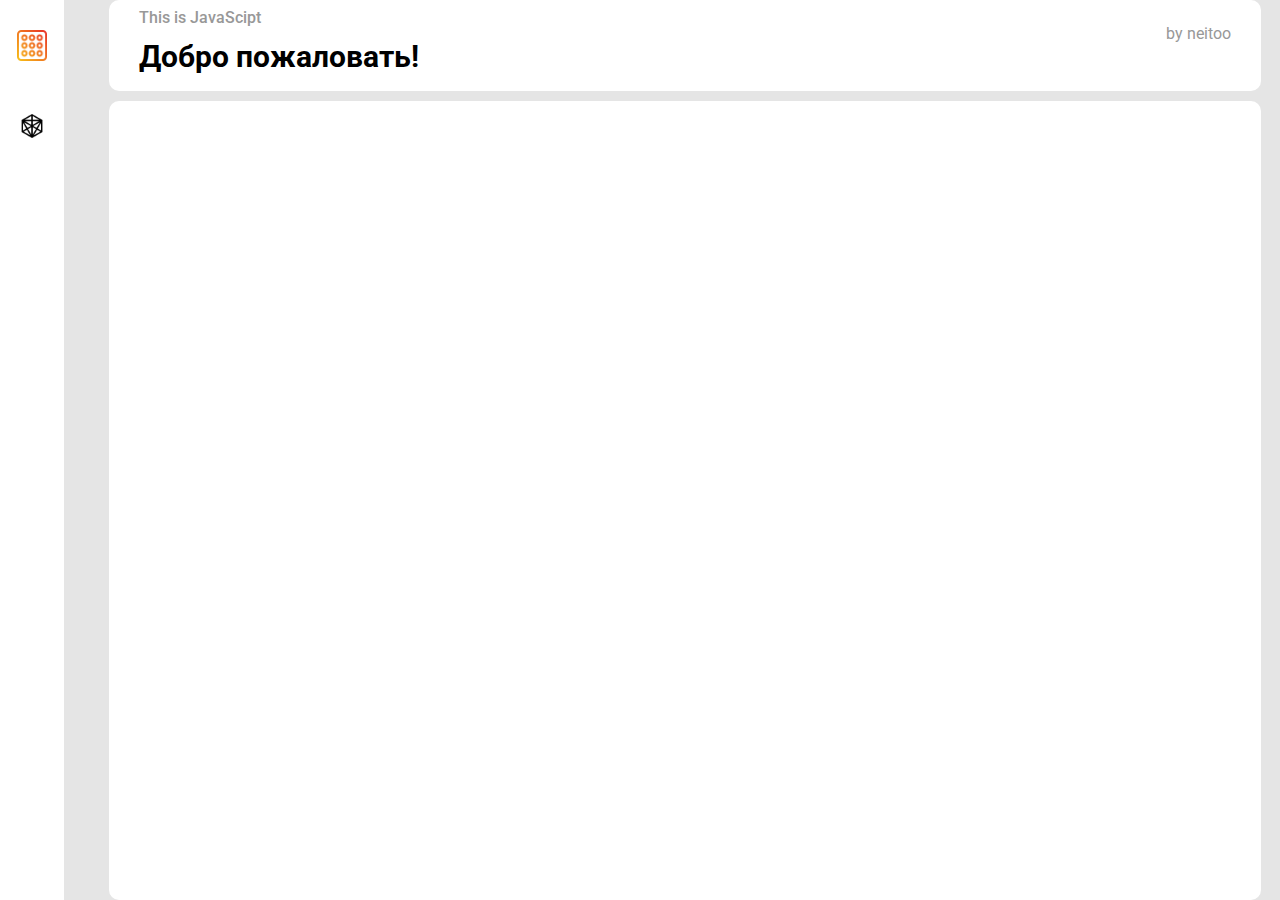
==== index.html @ 4a5b7f89 "Create site/+page design/+js" ====
<!DOCTYPE html>
<html lang="ru">
<head>
    <meta charset="UTF-8">
    <meta http-equiv="X-UA-Compatible" content="IE=edge">
    <meta name="viewport" content="width=device-width, initial-scale=1.0">
    <link rel="shortcut icon" href="source/dial-pad.png">
    <link rel="stylesheet" href="styles/reset.css">
    <link rel="stylesheet" href="styles/mainstyle.css">
    <title>This is JavaScipt</title>
</head>
<body>
    <div class="wrapper">
        <div class="menu">
            <div class="icon-site"><img src="source/dial-pad.png" alt=""></div>
            
            <ul>
                <li id="button"><a href="#"><img src="source/geometric.png" alt=""></a></li>
            </ul>
        </div>
        <div class="content">
            <div class="header">
                <h1>This is JavaScipt</h1>
                <p>by neitoo</p>
                <h2>Добро пожаловать!</h2>
                
            </div>
            <div class="interface">

            </div>
        </div>
    </div>
    <script src="scripts/mainscript.js"></script>
</body>
</html>
---- styles/mainstyle.css ----
@import url('https://fonts.googleapis.com/css2?family=Roboto:wght@300;400;500;700;900&display=swap');

*{
    box-sizing: border-box;
    list-style: none;
}
body{
    background-color: #E5E5E5;
    font-family: 'Roboto';
}
.wrapper{
    display: inline-flex;
}
.menu{
    display: flex;
    text-align: center;
    flex-direction: column;
    height: 100vh;
    width: 5vw;
    background-color: #fff;
    padding: 10px;
}
.menu li img{
    padding: 10px;
    width: 100%;
}
.hover{
    background-color: #FF844B;
    border-radius: 10px;
}
.icon-site img{
    margin:20px 0 40px 0;
    width: 70%;
}
.content{
    display: flex;
    flex-direction: column;
    margin-left: 5vh;
    width: 90vw;
    height: 100vh;
}
.header{
    padding: 10px;
    display: flex;
    flex-direction: column;
    width: 100%;
    height: 100px;
    background-color: #fff;
    border-radius: 10px;
}
.header h1, .header h2{
    margin-left: 20px;
    color: #989898;
    font-weight: 500;
    line-height: 1;
}
.header h2{
    color: black;
    font-size: 30px;
    font-weight: 700;
}
.header p{
    text-align: right;
    margin-right: 20px;
    color:#989898;
}
.interface{
    display: flex;
    margin-top: 10px;
    border-radius: 10px;
    width: 100%;
    height: 100vh;
    background-color: #fff;
}
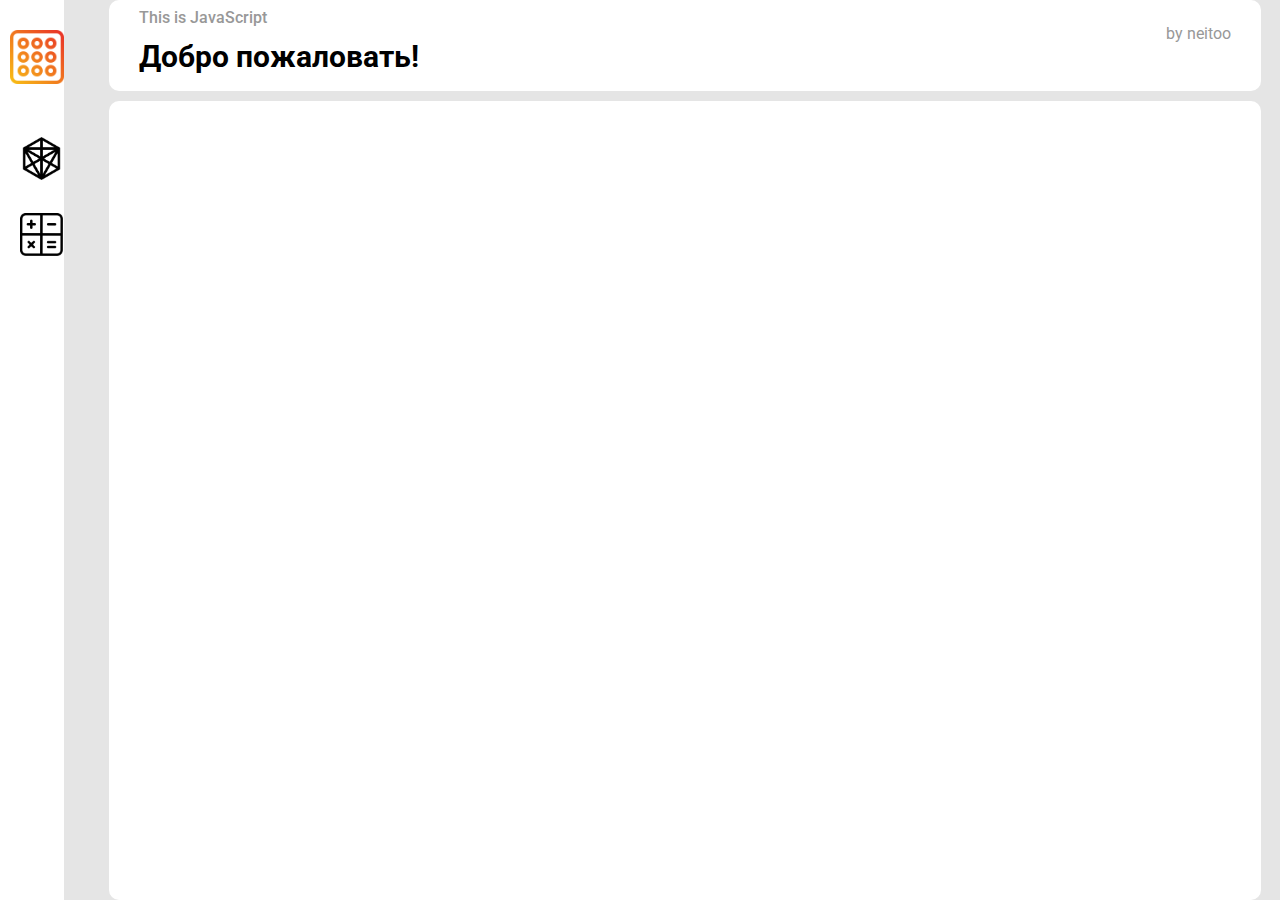
==== commit e6b2d5ba: "add math calculator/fix error/page optimization" ====
--- a/index.html
+++ b/index.html
@@ -7,29 +7,29 @@
     <link rel="shortcut icon" href="source/dial-pad.png">
     <link rel="stylesheet" href="styles/reset.css">
     <link rel="stylesheet" href="styles/mainstyle.css">
-    <title>This is JavaScipt</title>
+    <title>This is JavaScript</title>
 </head>
 <body>
     <div class="wrapper">
         <div class="menu">
-            <div class="icon-site"><img src="source/dial-pad.png" alt=""></div>
+            <div class="icon-site"><a href="index.html"><img src="source/dial-pad.png" alt=""></a></div>
             
             <ul>
-                <li id="button"><a href="#"><img src="source/geometric.png" alt=""></a></li>
+                <li class="button"><a href="shapeCalculator.html"><img src="source/geometric.png" alt=""></a></li>
+                <li class="button"><a href="mathCalculator.html"><img src="source/math.png" alt=""></a></li>
             </ul>
         </div>
         <div class="content">
             <div class="header">
-                <h1>This is JavaScipt</h1>
+                <h1>This is JavaScript</h1>
                 <p>by neitoo</p>
                 <h2>Добро пожаловать!</h2>
                 
             </div>
             <div class="interface">
-
+                
             </div>
         </div>
     </div>
-    <script src="scripts/mainscript.js"></script>
 </body>
 </html>--- a/styles/mainstyle.css
+++ b/styles/mainstyle.css
@@ -23,15 +23,18 @@
 }
 .menu li img{
     padding: 10px;
-    width: 100%;
+    width: 7vh;
 }
-.hover{
+.menu li{
+    margin-bottom: 10px;
+}
+.button:hover, .button.active{
     background-color: #FF844B;
     border-radius: 10px;
 }
 .icon-site img{
     margin:20px 0 40px 0;
-    width: 70%;
+    width: 6vh;
 }
 .content{
     display: flex;
@@ -67,6 +70,8 @@
 }
 .interface{
     display: flex;
+    padding: 20px 0 20px 0; 
+    justify-content:center;
     margin-top: 10px;
     border-radius: 10px;
     width: 100%;
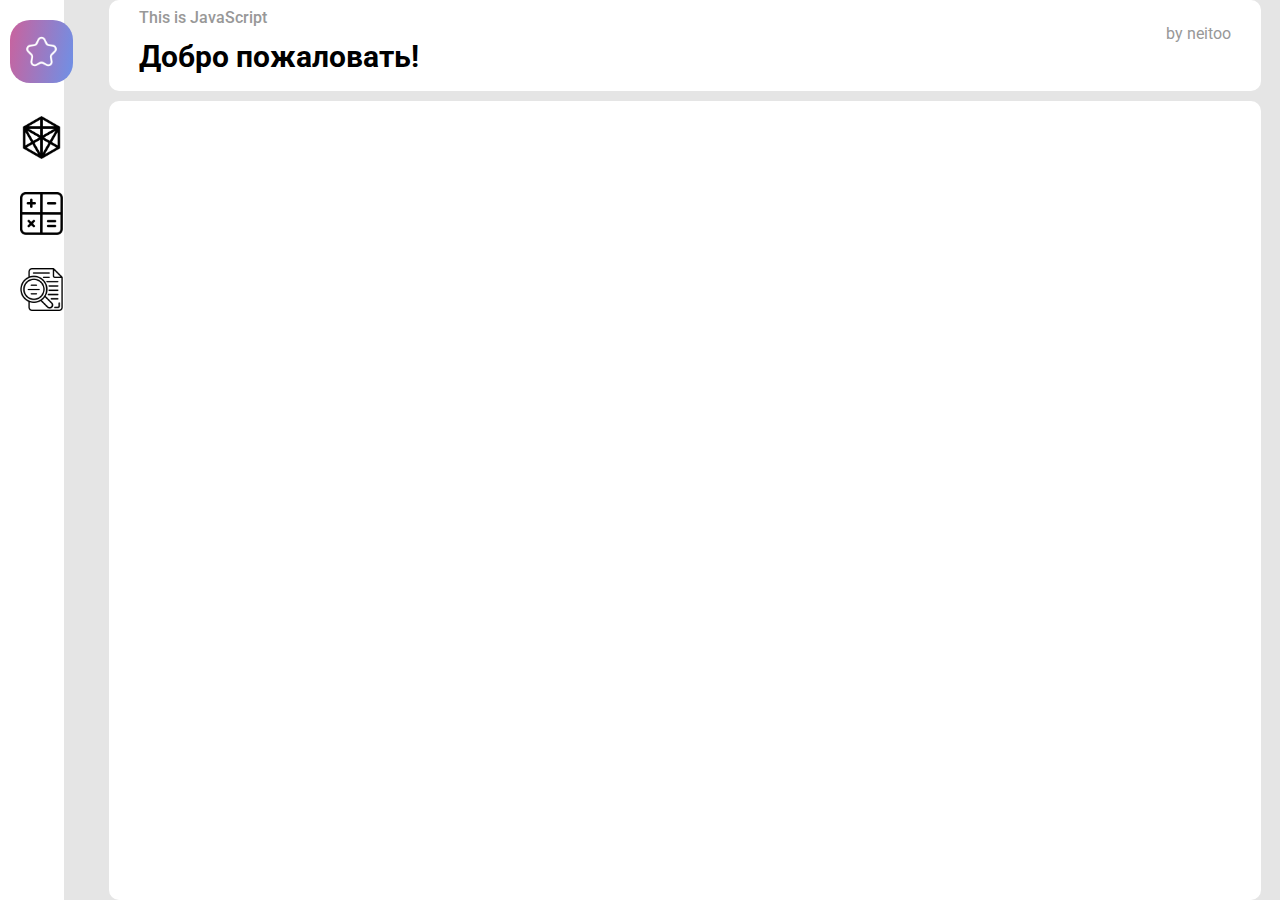
==== commit 4b5f20f7: "fix icon" ====
--- a/index.html
+++ b/index.html
@@ -4,19 +4,20 @@
     <meta charset="UTF-8">
     <meta http-equiv="X-UA-Compatible" content="IE=edge">
     <meta name="viewport" content="width=device-width, initial-scale=1.0">
-    <link rel="shortcut icon" href="source/dial-pad.png">
+    <link rel="shortcut icon" href="source/star.png">
     <link rel="stylesheet" href="styles/reset.css">
     <link rel="stylesheet" href="styles/mainstyle.css">
-    <title>This is JavaScript</title>
+    <title>Fifteen tasks</title>
 </head>
 <body>
     <div class="wrapper">
         <div class="menu">
-            <div class="icon-site"><a href="index.html"><img src="source/dial-pad.png" alt=""></a></div>
+            <div class="icon-site"><a href="index.html"><img src="source/star1.png" alt=""></a></div>
             
             <ul>
                 <li class="button"><a href="shapeCalculator.html"><img src="source/geometric.png" alt=""></a></li>
                 <li class="button"><a href="mathCalculator.html"><img src="source/math.png" alt=""></a></li>
+                <li class="button"><a href="textAnalyzer.html"><img src="source/search.png" alt=""></a></li>
             </ul>
         </div>
         <div class="content">
--- a/styles/mainstyle.css
+++ b/styles/mainstyle.css
@@ -29,12 +29,15 @@
     margin-bottom: 10px;
 }
 .button:hover, .button.active{
-    background-color: #FF844B;
+    background: linear-gradient(180deg,#F25E78,#CF6BA9);
     border-radius: 10px;
 }
 .icon-site img{
-    margin:20px 0 40px 0;
-    width: 6vh;
+    background: linear-gradient(100deg,#CA629D,#6D91E7);
+    padding: 7px;
+    border-radius: 20px;
+    margin:10px 0 20px 0;
+    width: 7vh;
 }
 .content{
     display: flex;
@@ -77,4 +80,28 @@
     width: 100%;
     height: 100vh;
     background-color: #fff;
+}
+.button-answer{
+    background: linear-gradient(180deg,#F25E78,#CF6BA9);
+    font-weight: 400;
+    font-size: 20px;
+    color: #ededed;
+    border: 0px;
+    border-radius: 10px;
+    margin: 10px;
+    padding: 10px 50px 10px 50px;
+}
+.button-answer:hover{
+    background: linear-gradient(90deg,#F25E78,#CF6BA9);
+    box-shadow: 1px 5px 10px 1px #cf6ba95e;
+}
+.button-answer:active{
+    background-color: #ff844bbc;
+}
+.orange{
+    color: #F25E78;
+}
+
+.output{
+    word-break: break-all;
 }